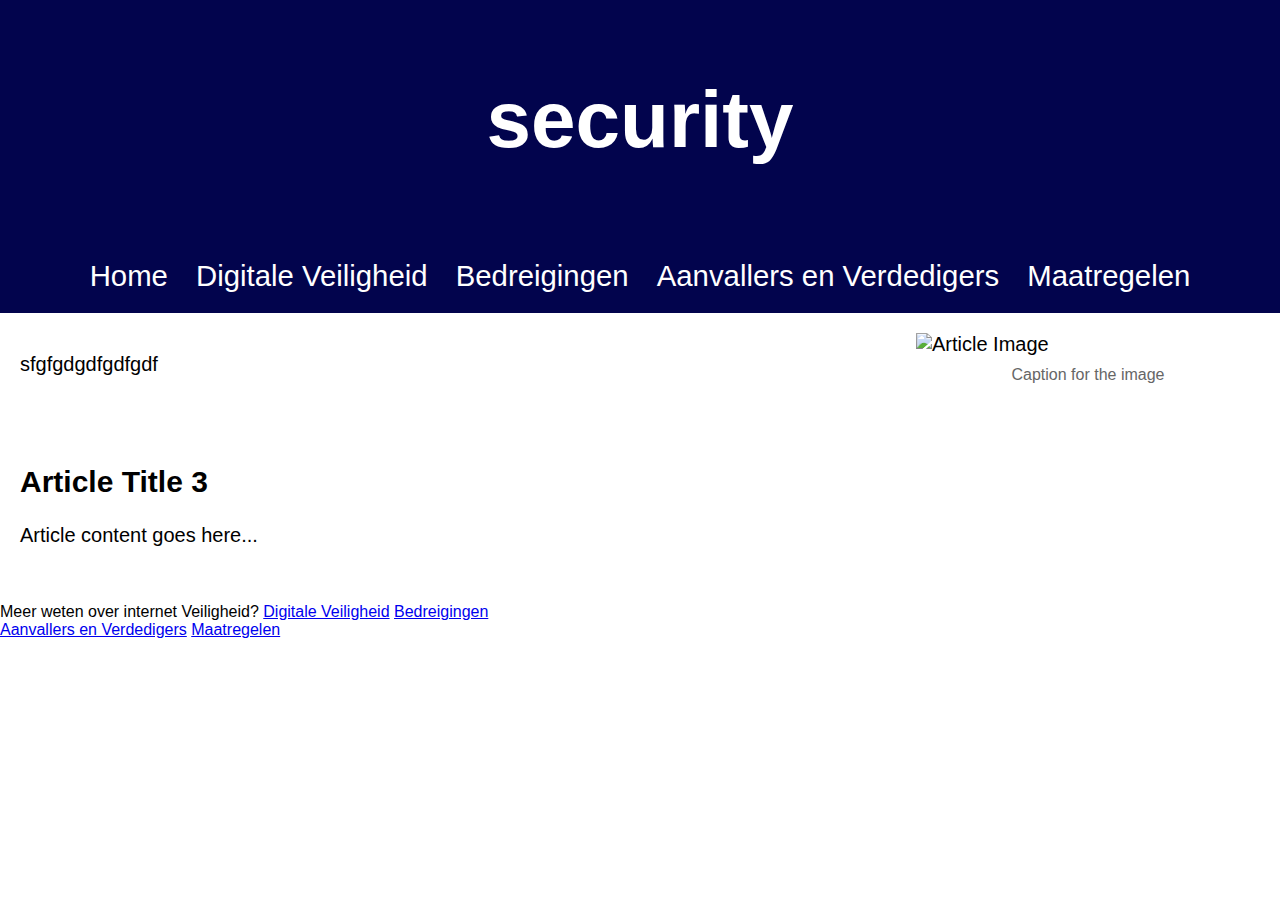
==== Aanvallers-en-verdedigers.html @ 5cd95b84 "sdfdsgfg" ====
<!DOCTYPE html>
<html lang="nl">
<head>
    <meta charset="UTF-8">
    <meta name="viewport" content="width=device-width, initial-scale=1.0">
    <link rel="stylesheet" href="bedreigingen.css">
    <title>Home</title>
</head>
<body>

    <header>
        <h1>security</h1>
    </header>

    <nav>
        <a href="home.html">Home</a>
        <a href="Digitale-veiligheid.html">Digitale Veiligheid</a>
        <a href="bedreigingen.html">Bedreigingen</a>
        <a href="aanvallers-en-verdedigers.html">Aanvallers en Verdedigers</a>
        <a href="maatregelen.html">Maatregelen</a>
    </nav>

    <div class="clearfix">
        
        <article class="article1">
            <p>sfgfgdgdfgdfgdf</p>
    </article>

        <article class="article2">
            <img src="https://files.instruct.nl/fundament/E_Architectuur/2_Security_3.2_1.jpg" alt="Article Image">
            <p class="image-caption">Caption for the image</p>
        </article>

        <article class="article3">
            <h2>Article Title 3</h2>
            <p>Article content goes here...</p>
        </article>

    </div>

    <footer>
        <p>Meer weten over internet Veiligheid?
            <a href="Digitale-veiligheid.html">Digitale Veiligheid</a>
            <a href="bedreigingen.html">Bedreigingen</a>
            <br>
            <a href="aanvallers-en-verdedigers.html">Aanvallers en Verdedigers</a>
            <a href="maatregelen.html">Maatregelen</a>
        </p>
    </footer>

</body>
</html>
---- bedreigingen.css ----
body {
    font-family: Verdana, sans-serif;
    margin: 0;
    padding: 0;
    background-color: #ffffff;
}

header, nav, article {
    width: 100%;
    margin: 0;
    padding: 0;
    box-sizing: border-box;
}

header {
    background-color: #02044d;
    color: #ffffff;
    font-family: Impact, sans-serif;
    font-size: 30pt;
    text-align: center;
    padding: 20px;
}

nav {
    background-color: #02044d;
    color: #ffffff;
    font-family: Impact, sans-serif;
    font-size: 22pt;
    text-align: center;
    padding: 20px;
}

nav a {
    text-decoration: none;
    color: #ffffff;
    margin: 0 10px;
}

nav a:hover {
    text-decoration: underline;
    color: #0066CC;
}

.article1,
.article2,
.article3 {
    box-sizing: border-box;
    padding: 20px;
    font-family: Verdana, sans-serif;
    font-size: 15pt;
    color: #000000;
    text-align: left;
}

.article1 {
    width: 65%;
    float: left;
}

.article2 {
    width: 30%;
    float: right;
    margin-left: 2%; /* Adjusted margin */
}

.article2 img {
    width: 380px;
    height: 280px; 
}

.article3 {
    clear: both;
}

.image-caption {
    font-size: 12pt;
    color: #666666;
    text-align: center;
    margin-top: 10px;
}
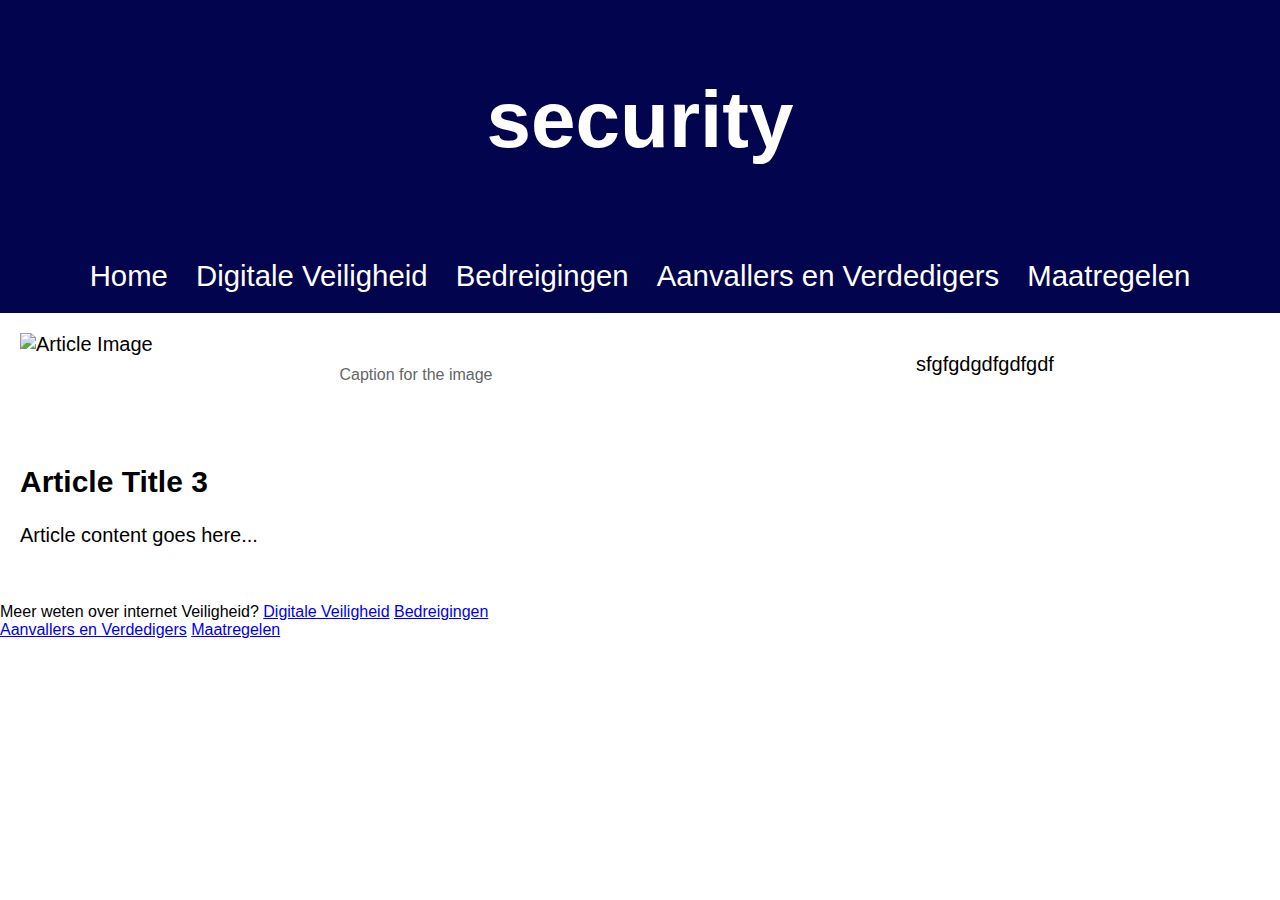
==== commit 16c0e8ce: "wefdrgdg" ====
--- a/Aanvallers-en-verdedigers.html
+++ b/Aanvallers-en-verdedigers.html
@@ -3,7 +3,7 @@
 <head>
     <meta charset="UTF-8">
     <meta name="viewport" content="width=device-width, initial-scale=1.0">
-    <link rel="stylesheet" href="bedreigingen.css">
+    <link rel="stylesheet" href="aanvallersen-verdedigers.css">
     <title>Home</title>
 </head>
 <body>
@@ -23,12 +23,12 @@
     <div class="clearfix">
         
         <article class="article1">
-            <p>sfgfgdgdfgdfgdf</p>
-    </article>
+            <img src="https://www.crushpixel.com/big-static15/preview4/cybercrime-hacking-technology-crime-hacker-2034912.jpg" alt="Article Image">
+            <p class="image-caption">Caption for the image</p>
+        </article>
 
         <article class="article2">
-            <img src="https://files.instruct.nl/fundament/E_Architectuur/2_Security_3.2_1.jpg" alt="Article Image">
-            <p class="image-caption">Caption for the image</p>
+            <p>sfgfgdgdfgdfgdf</p>
         </article>
 
         <article class="article3">
--- a/aanvallersen-verdedigers.css
+++ b/aanvallersen-verdedigers.css
@@ -0,0 +1,80 @@
+body {
+    font-family: Verdana, sans-serif;
+    margin: 0;
+    padding: 0;
+    background-color: #ffffff;
+}
+
+header, nav, article {
+    width: 100%;
+    margin: 0;
+    padding: 0;
+    box-sizing: border-box;
+}
+
+header {
+    background-color: #02044d;
+    color: #ffffff;
+    font-family: Impact, sans-serif;
+    font-size: 30pt;
+    text-align: center;
+    padding: 20px;
+}
+
+nav {
+    background-color: #02044d;
+    color: #ffffff;
+    font-family: Impact, sans-serif;
+    font-size: 22pt;
+    text-align: center;
+    padding: 20px;
+}
+
+nav a {
+    text-decoration: none;
+    color: #ffffff;
+    margin: 0 10px;
+}
+
+nav a:hover {
+    text-decoration: underline;
+    color: #0066CC;
+}
+
+.article1 img {
+    width: 700px; /* Aangepaste breedte */
+    height: auto; /* Behoudt de aspect ratio */
+}
+
+.article1,
+.article2,
+.article3 {
+    box-sizing: border-box;
+    padding: 20px;
+    font-family: Verdana, sans-serif;
+    font-size: 15pt;
+    color: #000000;
+    text-align: left;
+}
+
+.article1 {
+    width: 65%;
+    float: left;
+}
+
+.article2 {
+    width: 30%;
+    float: right;
+    margin-left: 2%; /* Aangepaste marge */
+}
+
+.article3 {
+    clear: both;
+}
+
+.image-caption {
+    font-size: 12pt;
+    color: #666666;
+    text-align: center;
+    margin-top: 10px;
+}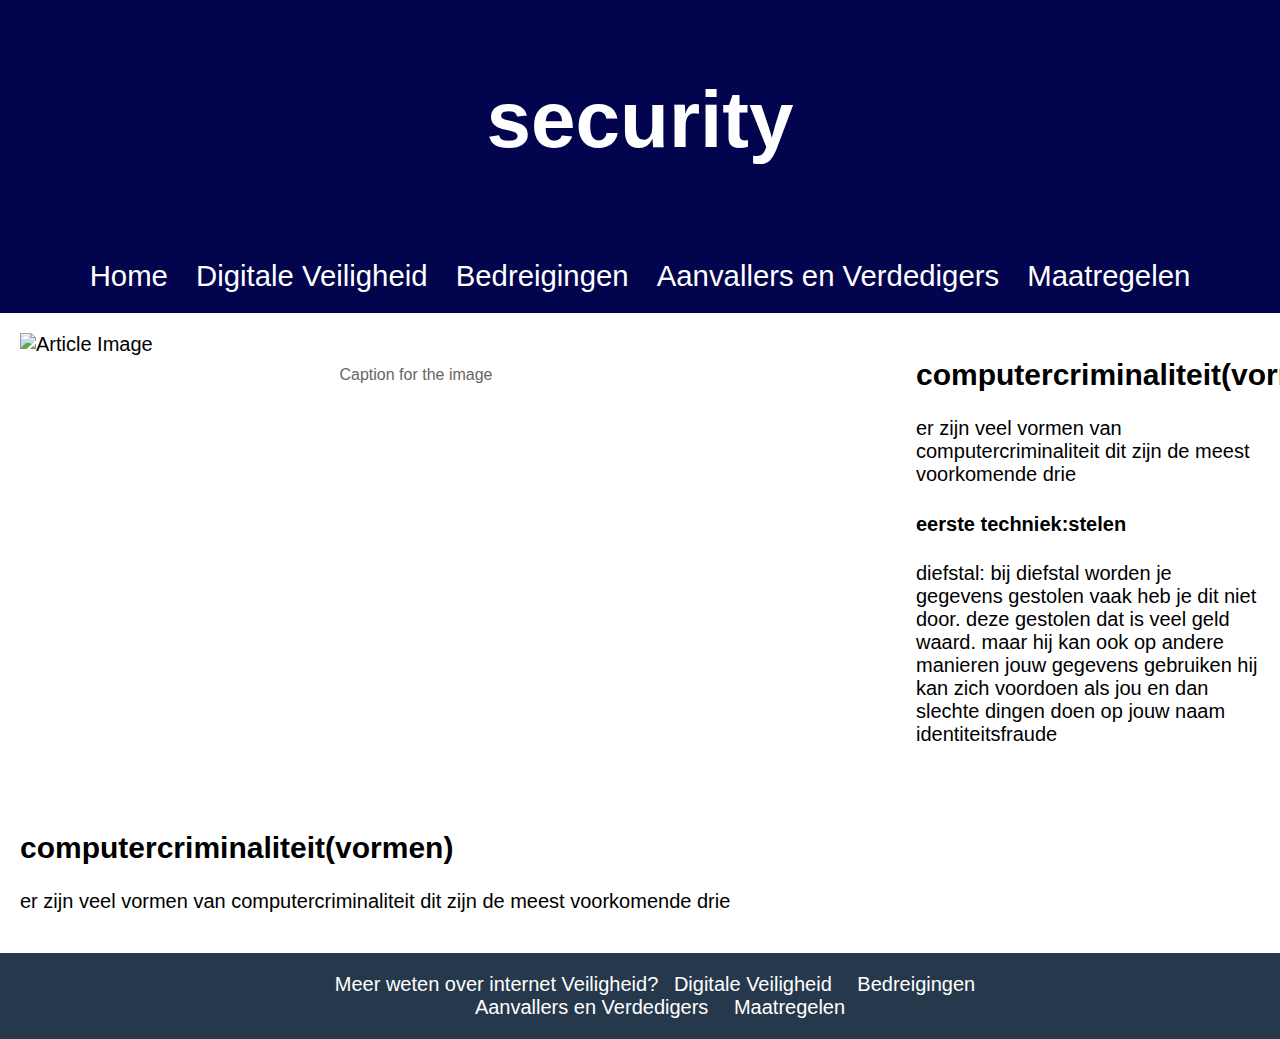
==== commit adc87b0c: "hygj" ====
--- a/Aanvallers-en-verdedigers.html
+++ b/Aanvallers-en-verdedigers.html
@@ -28,12 +28,15 @@
         </article>
 
         <article class="article2">
-            <p>sfgfgdgdfgdfgdf</p>
+            <h2>computercriminaliteit(vormen)</h2>
+            <p>er zijn veel vormen van computercriminaliteit dit zijn de meest voorkomende drie</p>
+       <h4>eerste techniek:stelen</h4>
+       <p>diefstal: bij diefstal worden je gegevens gestolen vaak heb je dit niet door. deze gestolen dat is veel geld waard. maar hij kan ook op andere manieren jouw gegevens gebruiken hij kan zich voordoen als jou en dan slechte dingen doen op jouw naam identiteitsfraude</p>
         </article>
 
         <article class="article3">
-            <h2>Article Title 3</h2>
-            <p>Article content goes here...</p>
+            <h2>computercriminaliteit(vormen)</h2>
+            <p>er zijn veel vormen van computercriminaliteit dit zijn de meest voorkomende drie</p>
         </article>
 
     </div>
--- a/aanvallersen-verdedigers.css
+++ b/aanvallersen-verdedigers.css
@@ -77,4 +77,28 @@
     color: #666666;
     text-align: center;
     margin-top: 10px;
-}+}
+footer {
+    width: 100%;
+    padding: 20px;
+    background-color: #26384b;
+    color: #ffffff;
+    font-family: Verdana, sans-serif;
+    font-size: 15pt;
+    text-align: center; /* Center-align the content in the footer */
+  }
+  
+  footer p {
+    margin: 0; /* Remove default margin for better centering */
+  }
+  
+  footer a {
+    text-decoration: none;
+    color: #ffffff;
+    margin: 0 10px; /* Add margin to the footer links */
+  }
+  
+  footer a:hover {
+    text-decoration: underline;
+    color: #0066CC;
+  }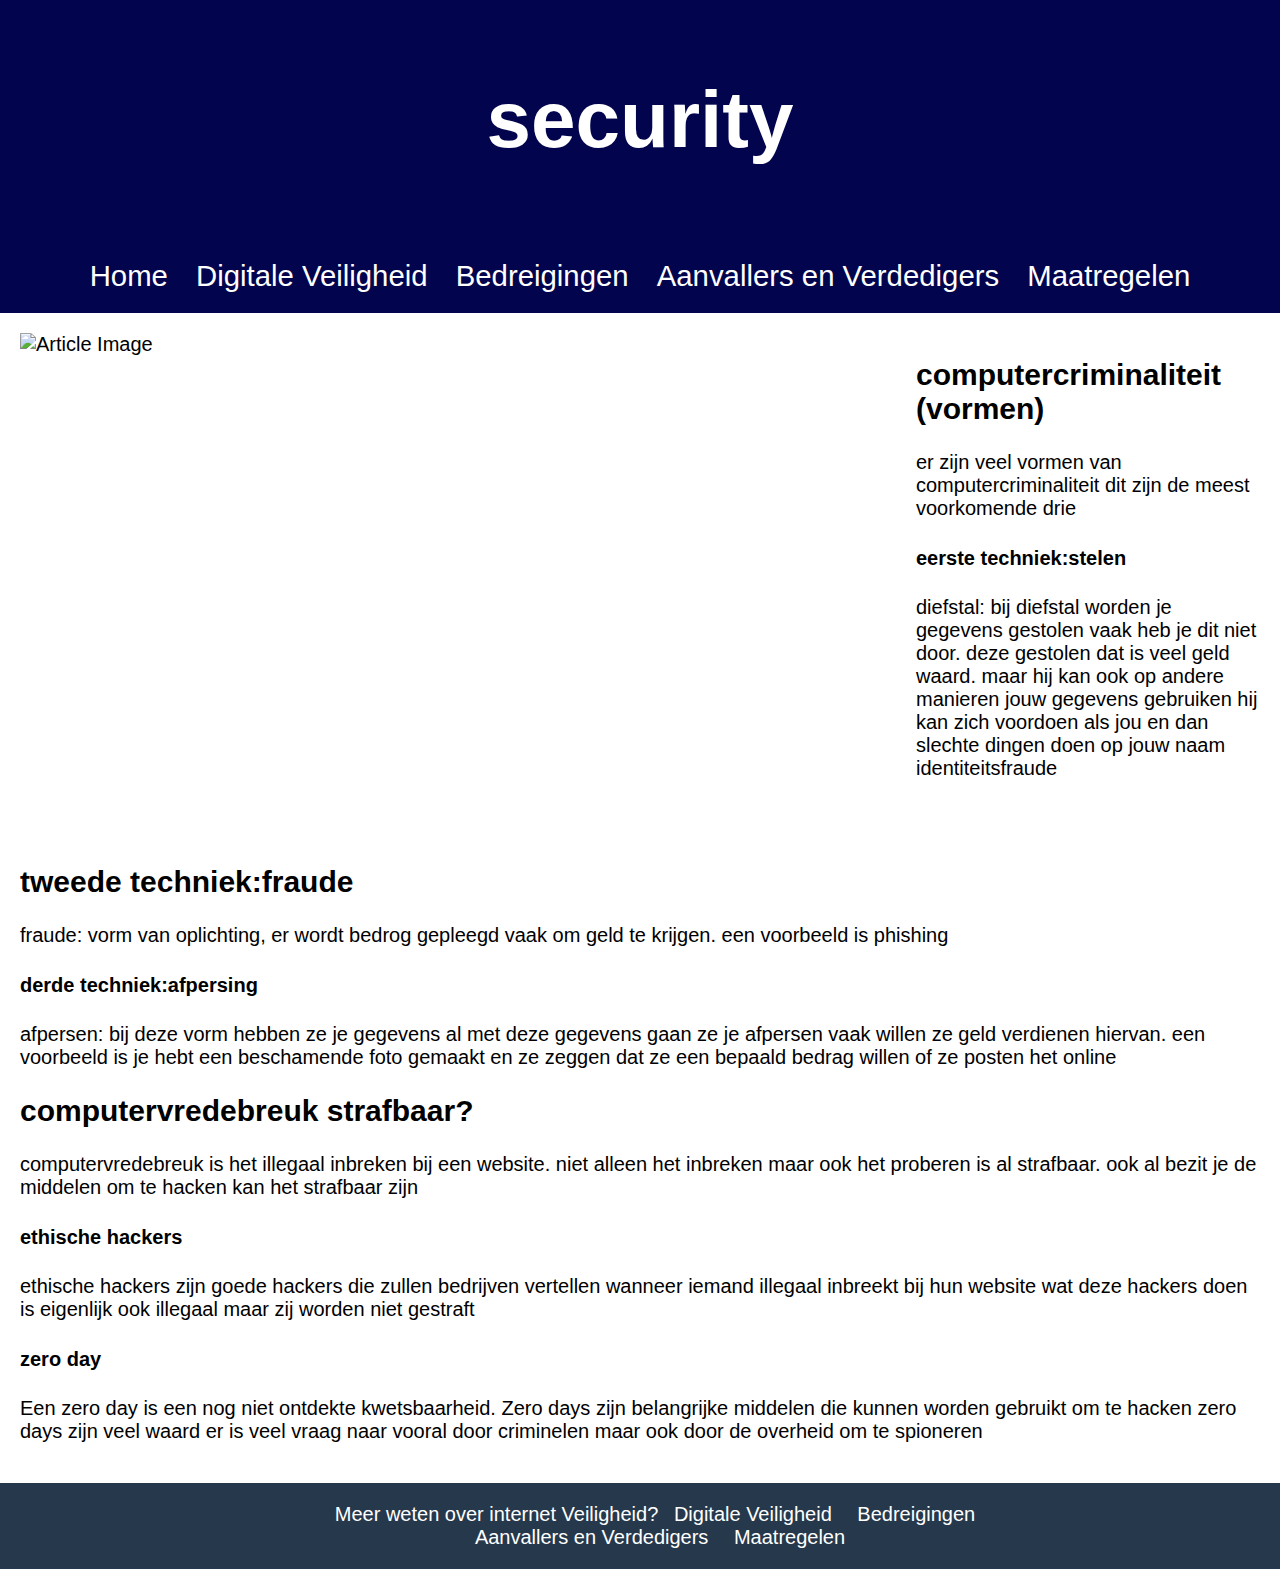
==== commit 444e8e17: "website klaar" ====
--- a/Aanvallers-en-verdedigers.html
+++ b/Aanvallers-en-verdedigers.html
@@ -24,20 +24,33 @@
         
         <article class="article1">
             <img src="https://www.crushpixel.com/big-static15/preview4/cybercrime-hacking-technology-crime-hacker-2034912.jpg" alt="Article Image">
-            <p class="image-caption">Caption for the image</p>
         </article>
 
         <article class="article2">
-            <h2>computercriminaliteit(vormen)</h2>
+            <h2>computercriminaliteit
+                (vormen)</h2>
             <p>er zijn veel vormen van computercriminaliteit dit zijn de meest voorkomende drie</p>
        <h4>eerste techniek:stelen</h4>
        <p>diefstal: bij diefstal worden je gegevens gestolen vaak heb je dit niet door. deze gestolen dat is veel geld waard. maar hij kan ook op andere manieren jouw gegevens gebruiken hij kan zich voordoen als jou en dan slechte dingen doen op jouw naam identiteitsfraude</p>
         </article>
 
         <article class="article3">
-            <h2>computercriminaliteit(vormen)</h2>
-            <p>er zijn veel vormen van computercriminaliteit dit zijn de meest voorkomende drie</p>
-        </article>
+            <h2>tweede techniek:fraude</h2>
+            <p>fraude: vorm van oplichting, er wordt bedrog gepleegd vaak om geld te krijgen.
+                een voorbeeld is phishing
+                <h4>derde techniek:afpersing</h4>
+                <p>afpersen: bij deze vorm hebben ze je gegevens al met deze gegevens gaan ze je afpersen vaak willen ze geld verdienen hiervan. een voorbeeld is je hebt een beschamende foto gemaakt en ze zeggen dat ze een bepaald bedrag willen of ze posten het online</p>
+                </p>
+                <h2>computervredebreuk strafbaar?</h2>
+                <p>computervredebreuk is het illegaal inbreken bij een website. niet alleen het inbreken maar ook het proberen is al strafbaar. ook al bezit je de middelen om te hacken kan het strafbaar zijn
+                </p>
+                <h4>ethische hackers</h4>
+                <p>ethische hackers zijn goede hackers die zullen bedrijven vertellen wanneer iemand illegaal inbreekt bij hun website wat deze hackers doen is eigenlijk ook illegaal maar zij worden niet gestraft</p>
+       <h4>zero day</h4>
+       <p>Een zero day is een nog niet ontdekte kwetsbaarheid. Zero days zijn belangrijke middelen die kunnen worden gebruikt om te hacken  
+        zero days zijn veel waard er is veel vraag naar vooral door criminelen maar ook door de overheid om te spioneren
+        </p>
+            </article>
 
     </div>
 
--- a/aanvallersen-verdedigers.css
+++ b/aanvallersen-verdedigers.css
@@ -3,99 +3,106 @@
     margin: 0;
     padding: 0;
     background-color: #ffffff;
-}
-
-header, nav, article {
+  }
+  
+  header, nav, article {
     width: 100%;
     margin: 0;
     padding: 0;
     box-sizing: border-box;
-}
-
-header {
+  }
+  
+  header {
     background-color: #02044d;
     color: #ffffff;
     font-family: Impact, sans-serif;
     font-size: 30pt;
     text-align: center;
     padding: 20px;
-}
-
-nav {
+  }
+  
+  nav {
     background-color: #02044d;
     color: #ffffff;
     font-family: Impact, sans-serif;
     font-size: 22pt;
     text-align: center;
     padding: 20px;
-}
-
-nav a {
+  }
+  
+  nav a {
     text-decoration: none;
     color: #ffffff;
     margin: 0 10px;
-}
-
-nav a:hover {
+  }
+  
+  nav a:hover {
     text-decoration: underline;
     color: #0066CC;
-}
-
-.article1 img {
-    width: 700px; /* Aangepaste breedte */
-    height: auto; /* Behoudt de aspect ratio */
-}
-
-.article1,
-.article2,
-.article3 {
+  }
+  
+  .clearfix::after {
+    content: "";
+    display: table;
+    clear: both;
+  }
+  
+  .article1 img {
+    width: 920px;
+    height: auto;
+  }
+  
+  .article1,
+  .article2,
+  .article3 {
     box-sizing: border-box;
     padding: 20px;
     font-family: Verdana, sans-serif;
     font-size: 15pt;
     color: #000000;
     text-align: left;
-}
-
-.article1 {
-    width: 65%;
+  }
+  
+  .article1 {
+    width:65%;
     float: left;
-}
-
-.article2 {
+  }
+  
+  .article2 {
+ margin-left: 0px;
     width: 30%;
     float: right;
-    margin-left: 2%; /* Aangepaste marge */
-}
-
-.article3 {
+  }
+  
+  .article3 {
     clear: both;
-}
-
-.image-caption {
+  }
+  
+  .image-caption {
     font-size: 12pt;
     color: #666666;
     text-align: center;
     margin-top: 10px;
-}
-footer {
+  }
+  
+  footer {
     width: 100%;
     padding: 20px;
     background-color: #26384b;
     color: #ffffff;
     font-family: Verdana, sans-serif;
     font-size: 15pt;
-    text-align: center; /* Center-align the content in the footer */
+    text-align: center;
   }
   
   footer p {
-    margin: 0; /* Remove default margin for better centering */
+    margin: 0;
   }
   
   footer a {
     text-decoration: none;
     color: #ffffff;
-    margin: 0 10px; /* Add margin to the footer links */
+    margin: 0 10px;
   }
   
   footer a:hover {
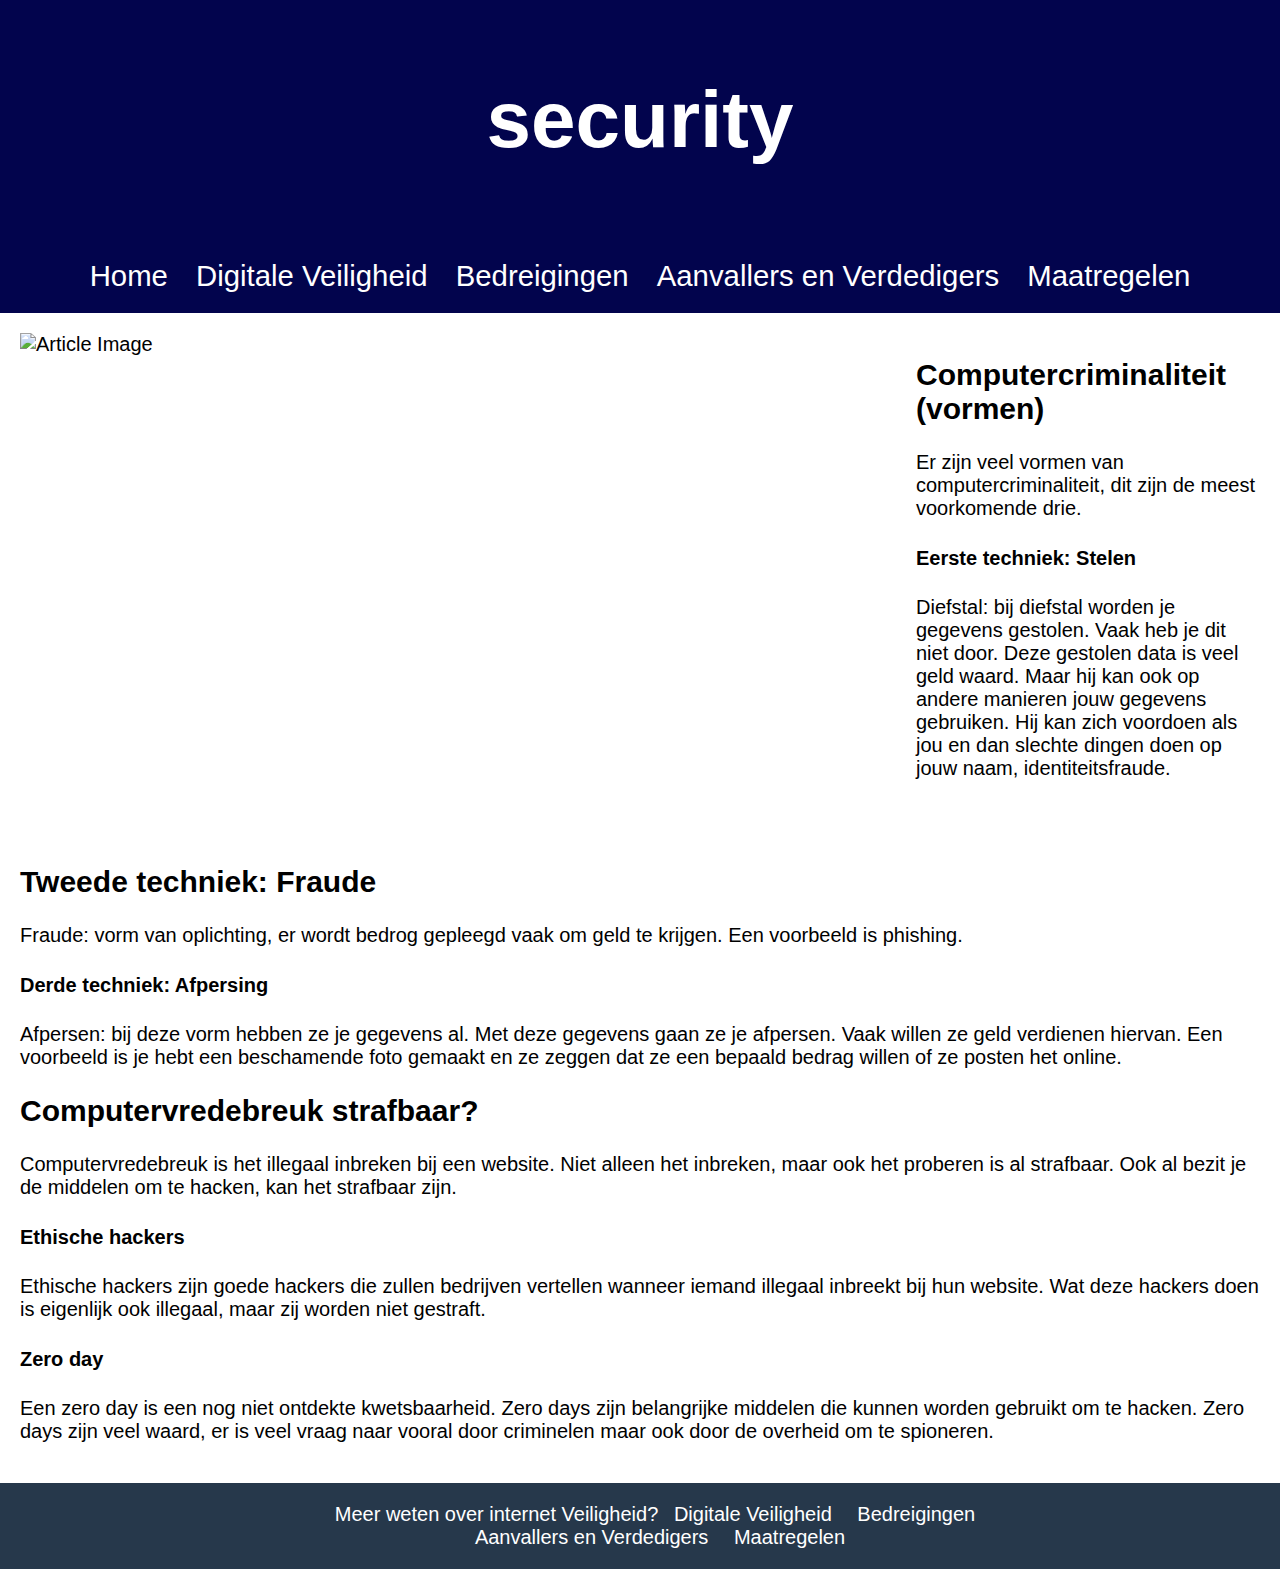
==== commit 22c6582a: "bruikbaar op elk apparaat" ====
--- a/Aanvallers-en-verdedigers.html
+++ b/Aanvallers-en-verdedigers.html
@@ -15,8 +15,8 @@
     <nav>
         <a href="home.html">Home</a>
         <a href="Digitale-veiligheid.html">Digitale Veiligheid</a>
-        <a href="bedreigingen.html">Bedreigingen</a>
-        <a href="aanvallers-en-verdedigers.html">Aanvallers en Verdedigers</a>
+        <a href="Bedreigingen.html">Bedreigingen</a>
+        <a href="Aanvallers-en-verdedigers.html">Aanvallers en Verdedigers</a>
         <a href="maatregelen.html">Maatregelen</a>
     </nav>
 
@@ -27,39 +27,33 @@
         </article>
 
         <article class="article2">
-            <h2>computercriminaliteit
-                (vormen)</h2>
-            <p>er zijn veel vormen van computercriminaliteit dit zijn de meest voorkomende drie</p>
-       <h4>eerste techniek:stelen</h4>
-       <p>diefstal: bij diefstal worden je gegevens gestolen vaak heb je dit niet door. deze gestolen dat is veel geld waard. maar hij kan ook op andere manieren jouw gegevens gebruiken hij kan zich voordoen als jou en dan slechte dingen doen op jouw naam identiteitsfraude</p>
+            <h2>Computercriminaliteit (vormen)</h2>
+            <p>Er zijn veel vormen van computercriminaliteit, dit zijn de meest voorkomende drie.</p>
+            <h4>Eerste techniek: Stelen</h4>
+            <p>Diefstal: bij diefstal worden je gegevens gestolen. Vaak heb je dit niet door. Deze gestolen data is veel geld waard. Maar hij kan ook op andere manieren jouw gegevens gebruiken. Hij kan zich voordoen als jou en dan slechte dingen doen op jouw naam, identiteitsfraude.</p>
         </article>
 
         <article class="article3">
-            <h2>tweede techniek:fraude</h2>
-            <p>fraude: vorm van oplichting, er wordt bedrog gepleegd vaak om geld te krijgen.
-                een voorbeeld is phishing
-                <h4>derde techniek:afpersing</h4>
-                <p>afpersen: bij deze vorm hebben ze je gegevens al met deze gegevens gaan ze je afpersen vaak willen ze geld verdienen hiervan. een voorbeeld is je hebt een beschamende foto gemaakt en ze zeggen dat ze een bepaald bedrag willen of ze posten het online</p>
-                </p>
-                <h2>computervredebreuk strafbaar?</h2>
-                <p>computervredebreuk is het illegaal inbreken bij een website. niet alleen het inbreken maar ook het proberen is al strafbaar. ook al bezit je de middelen om te hacken kan het strafbaar zijn
-                </p>
-                <h4>ethische hackers</h4>
-                <p>ethische hackers zijn goede hackers die zullen bedrijven vertellen wanneer iemand illegaal inbreekt bij hun website wat deze hackers doen is eigenlijk ook illegaal maar zij worden niet gestraft</p>
-       <h4>zero day</h4>
-       <p>Een zero day is een nog niet ontdekte kwetsbaarheid. Zero days zijn belangrijke middelen die kunnen worden gebruikt om te hacken  
-        zero days zijn veel waard er is veel vraag naar vooral door criminelen maar ook door de overheid om te spioneren
-        </p>
-            </article>
+            <h2>Tweede techniek: Fraude</h2>
+            <p>Fraude: vorm van oplichting, er wordt bedrog gepleegd vaak om geld te krijgen. Een voorbeeld is phishing.</p>
+            <h4>Derde techniek: Afpersing</h4>
+            <p>Afpersen: bij deze vorm hebben ze je gegevens al. Met deze gegevens gaan ze je afpersen. Vaak willen ze geld verdienen hiervan. Een voorbeeld is je hebt een beschamende foto gemaakt en ze zeggen dat ze een bepaald bedrag willen of ze posten het online.</p>
+            <h2>Computervredebreuk strafbaar?</h2>
+            <p>Computervredebreuk is het illegaal inbreken bij een website. Niet alleen het inbreken, maar ook het proberen is al strafbaar. Ook al bezit je de middelen om te hacken, kan het strafbaar zijn.</p>
+            <h4>Ethische hackers</h4>
+            <p>Ethische hackers zijn goede hackers die zullen bedrijven vertellen wanneer iemand illegaal inbreekt bij hun website. Wat deze hackers doen is eigenlijk ook illegaal, maar zij worden niet gestraft.</p>
+            <h4>Zero day</h4>
+            <p>Een zero day is een nog niet ontdekte kwetsbaarheid. Zero days zijn belangrijke middelen die kunnen worden gebruikt om te hacken. Zero days zijn veel waard, er is veel vraag naar vooral door criminelen maar ook door de overheid om te spioneren.</p>
+        </article>
 
     </div>
 
     <footer>
         <p>Meer weten over internet Veiligheid?
             <a href="Digitale-veiligheid.html">Digitale Veiligheid</a>
-            <a href="bedreigingen.html">Bedreigingen</a>
+            <a href="Bedreigingen.html">Bedreigingen</a>
             <br>
-            <a href="aanvallers-en-verdedigers.html">Aanvallers en Verdedigers</a>
+            <a href="Aanvallers-en-verdedigers.html">Aanvallers en Verdedigers</a>
             <a href="maatregelen.html">Maatregelen</a>
         </p>
     </footer>
--- a/aanvallersen-verdedigers.css
+++ b/aanvallersen-verdedigers.css
@@ -1,111 +1,103 @@
 body {
-    font-family: Verdana, sans-serif;
-    margin: 0;
-    padding: 0;
-    background-color: #ffffff;
-  }
-  
-  header, nav, article {
-    width: 100%;
-    margin: 0;
-    padding: 0;
-    box-sizing: border-box;
-  }
-  
-  header {
-    background-color: #02044d;
-    color: #ffffff;
-    font-family: Impact, sans-serif;
-    font-size: 30pt;
-    text-align: center;
-    padding: 20px;
-  }
-  
-  nav {
-    background-color: #02044d;
-    color: #ffffff;
-    font-family: Impact, sans-serif;
-    font-size: 22pt;
-    text-align: center;
-    padding: 20px;
-  }
-  
-  nav a {
-    text-decoration: none;
-    color: #ffffff;
-    margin: 0 10px;
-  }
-  
-  nav a:hover {
-    text-decoration: underline;
-    color: #0066CC;
-  }
-  
-  .clearfix::after {
-    content: "";
-    display: table;
-    clear: both;
-  }
-  
-  .article1 img {
-    width: 920px;
-    height: auto;
-  }
-  
-  .article1,
-  .article2,
-  .article3 {
-    box-sizing: border-box;
-    padding: 20px;
-    font-family: Verdana, sans-serif;
-    font-size: 15pt;
-    color: #000000;
-    text-align: left;
-  }
-  
-  .article1 {
-    width:65%;
-    float: left;
-  }
-  
-  .article2 {
- margin-left: 0px;
-    width: 30%;
-    float: right;
-  }
-  
-  .article3 {
-    clear: both;
-  }
-  
-  .image-caption {
-    font-size: 12pt;
-    color: #666666;
-    text-align: center;
-    margin-top: 10px;
-  }
-  
-  footer {
-    width: 100%;
-    padding: 20px;
-    background-color: #26384b;
-    color: #ffffff;
-    font-family: Verdana, sans-serif;
-    font-size: 15pt;
-    text-align: center;
-  }
-  
-  footer p {
-    margin: 0;
-  }
-  
-  footer a {
-    text-decoration: none;
-    color: #ffffff;
-    margin: 0 10px;
-  }
-  
-  footer a:hover {
-    text-decoration: underline;
-    color: #0066CC;
-  }+  font-family: Verdana, sans-serif;
+  margin: 0;
+  padding: 0;
+  background-color: #ffffff;
+}
+
+header, nav, article {
+  width: 100%;
+  margin: 0;
+  padding: 0;
+  box-sizing: border-box;
+}
+
+header {
+  background-color: #02044d;
+  color: #ffffff;
+  font-family: Impact, sans-serif;
+  font-size: 30pt;
+  text-align: center;
+  padding: 20px;
+}
+
+nav {
+  background-color: #02044d;
+  color: #ffffff;
+  font-family: Impact, sans-serif;
+  font-size: 22pt;
+  text-align: center;
+  padding: 20px;
+}
+
+nav a {
+  text-decoration: none;
+  color: #ffffff;
+  margin: 0 10px;
+}
+
+nav a:hover {
+  text-decoration: underline;
+  color: #0066CC;
+}
+
+.clearfix::after {
+  content: "";
+  display: table;
+  clear: both;
+}
+
+.article1 img {
+  width: 920px;
+  height: auto;
+}
+
+.article1,
+.article2,
+.article3 {
+  box-sizing: border-box;
+  padding: 20px;
+  font-family: Verdana, sans-serif;
+  font-size: 15pt;
+  color: #000000;
+  text-align: left;
+}
+
+.article1 {
+  width: 65%;
+  float: left;
+}
+
+.article2 {
+  width: 30%;
+  float: right;
+}
+
+.article3 {
+  clear: both;
+}
+
+footer {
+  width: 100%;
+  padding: 20px;
+  background-color: #26384b;
+  color: #ffffff;
+  font-family: Verdana, sans-serif;
+  font-size: 15pt;
+  text-align: center;
+}
+
+footer p {
+  margin: 0;
+}
+
+footer a {
+  text-decoration: none;
+  color: #ffffff;
+  margin: 0 10px;
+}
+
+footer a:hover {
+  text-decoration: underline;
+  color: #0066CC;
+}